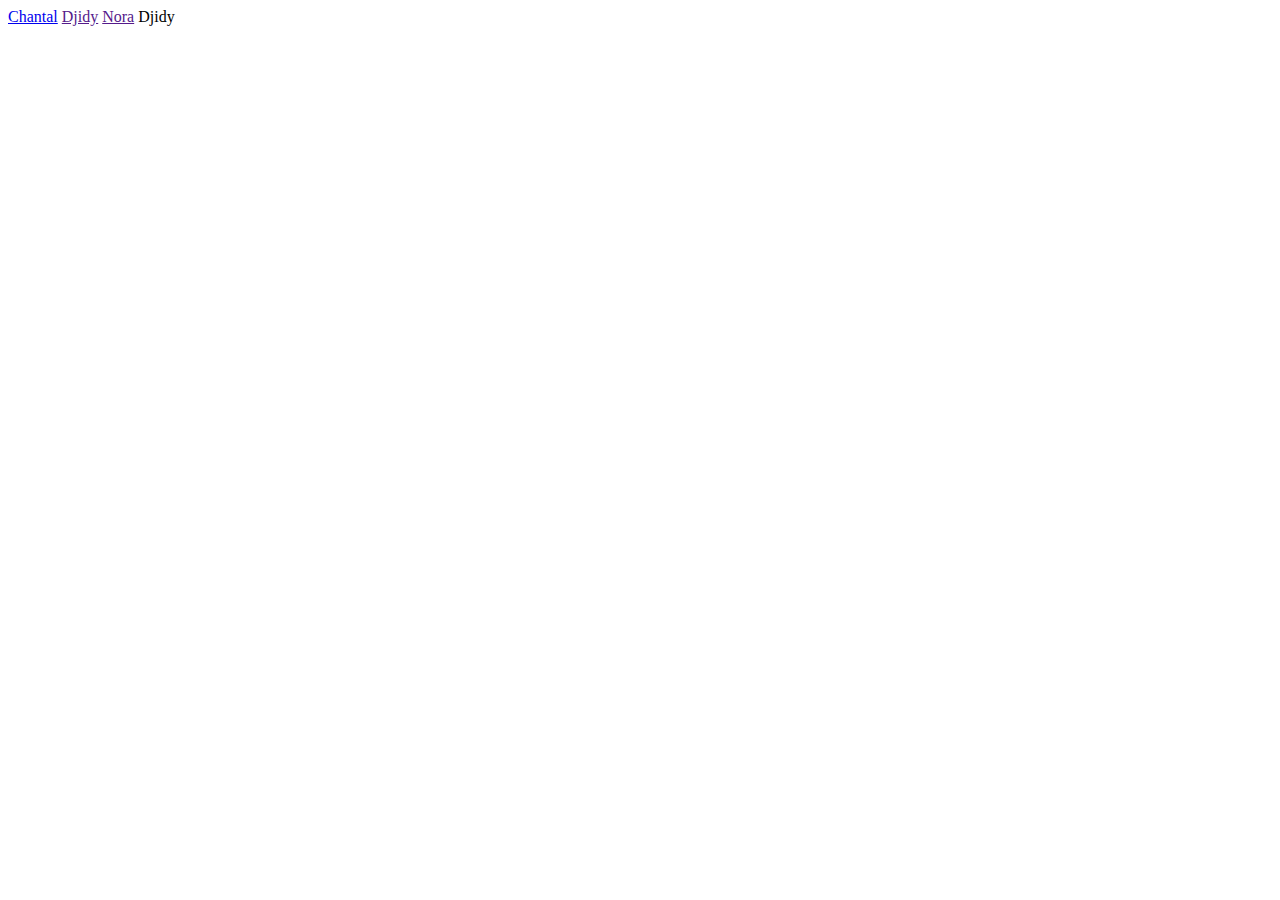
==== index.html @ d243ac2a "nouveau dossier" ====
<!DOCTYPE html>
<html lang="en">
<head>
    <meta charset="UTF-8">
    <meta http-equiv="X-UA-Compatible" content="IE=edge">
    <meta name="viewport" content="width=device-width, initial-scale=1.0">
    <title>Document</title>
</head>
<body>
    

    <a href="Pages/chantal.html">Chantal</a>
    <a href="">Djidy</a>
    <a href="">Nora</a>

    Djidy

</body>
</html>
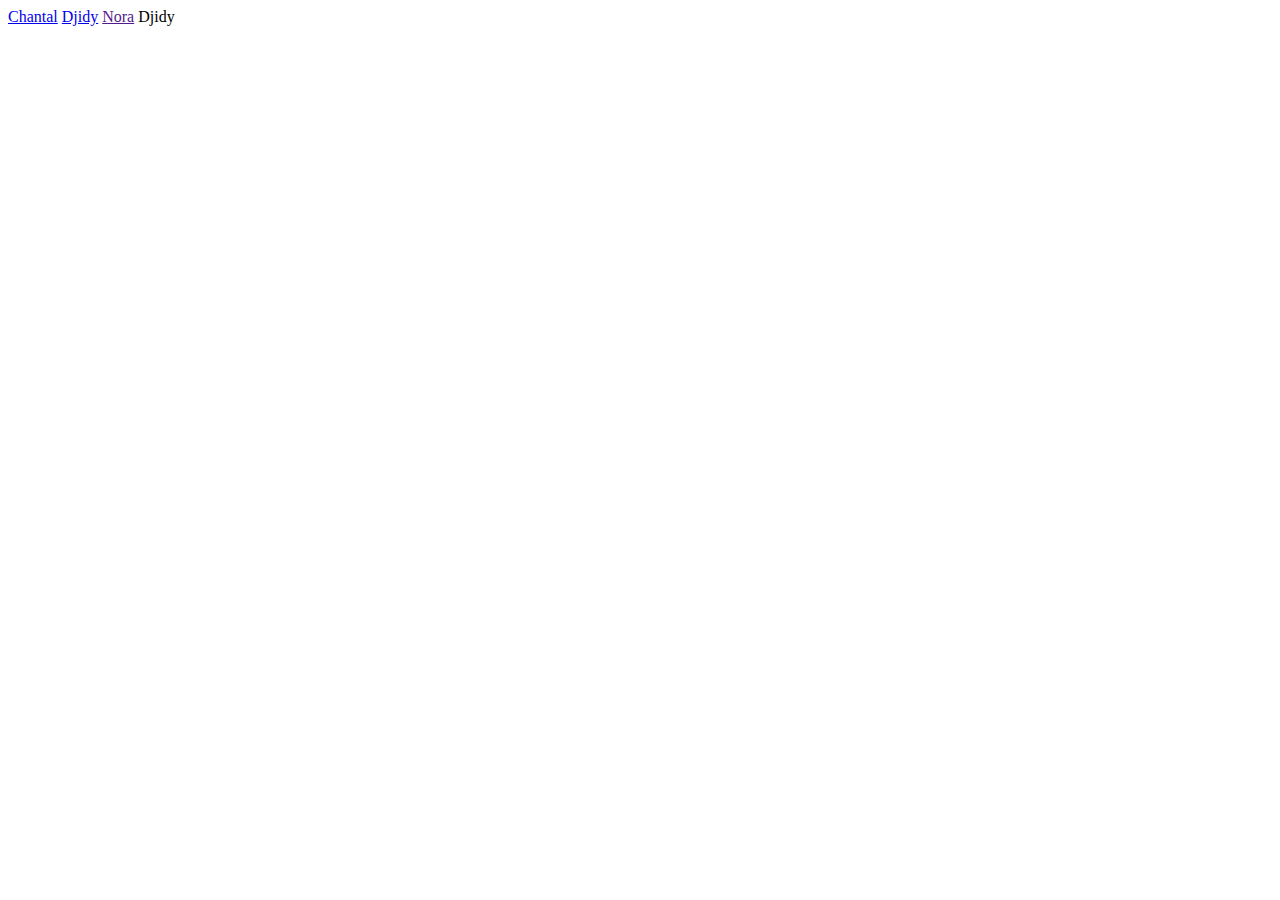
==== commit fa722f24: "fichier css ajouté" ====
--- a/index.html
+++ b/index.html
@@ -10,7 +10,7 @@
     
 
     <a href="Pages/chantal.html">Chantal</a>
-    <a href="">Djidy</a>
+    <a href="Pages/djiby.html">Djidy</a>
     <a href="">Nora</a>
 
     Djidy
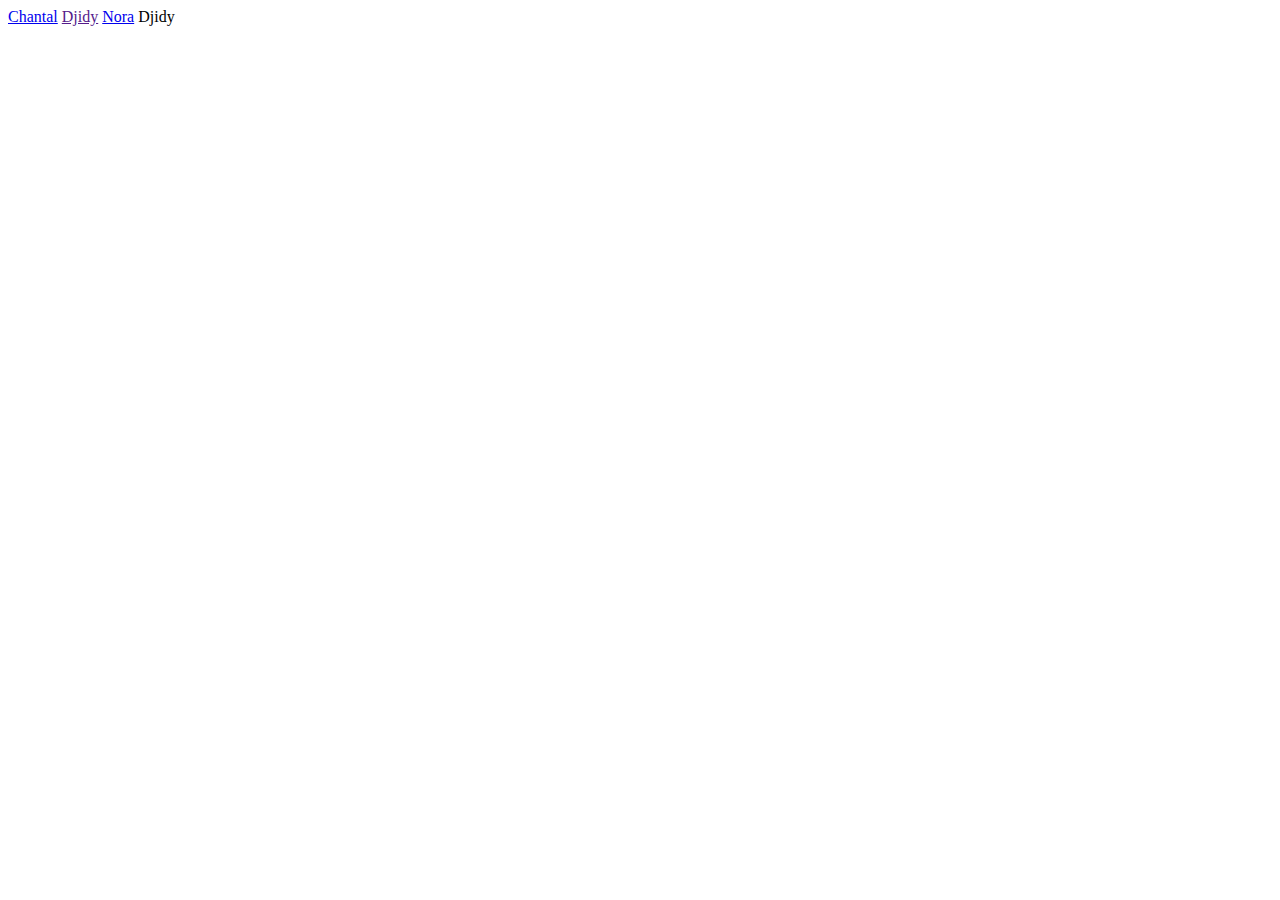
==== commit 4acd4f6c: "fichiers-nora-css-js" ====
--- a/index.html
+++ b/index.html
@@ -10,8 +10,8 @@
     
 
     <a href="Pages/chantal.html">Chantal</a>
-    <a href="Pages/djiby.html">Djidy</a>
-    <a href="">Nora</a>
+    <a href="">Djidy</a>
+    <a href="Pages/nora.html">Nora</a>
 
     Djidy
 
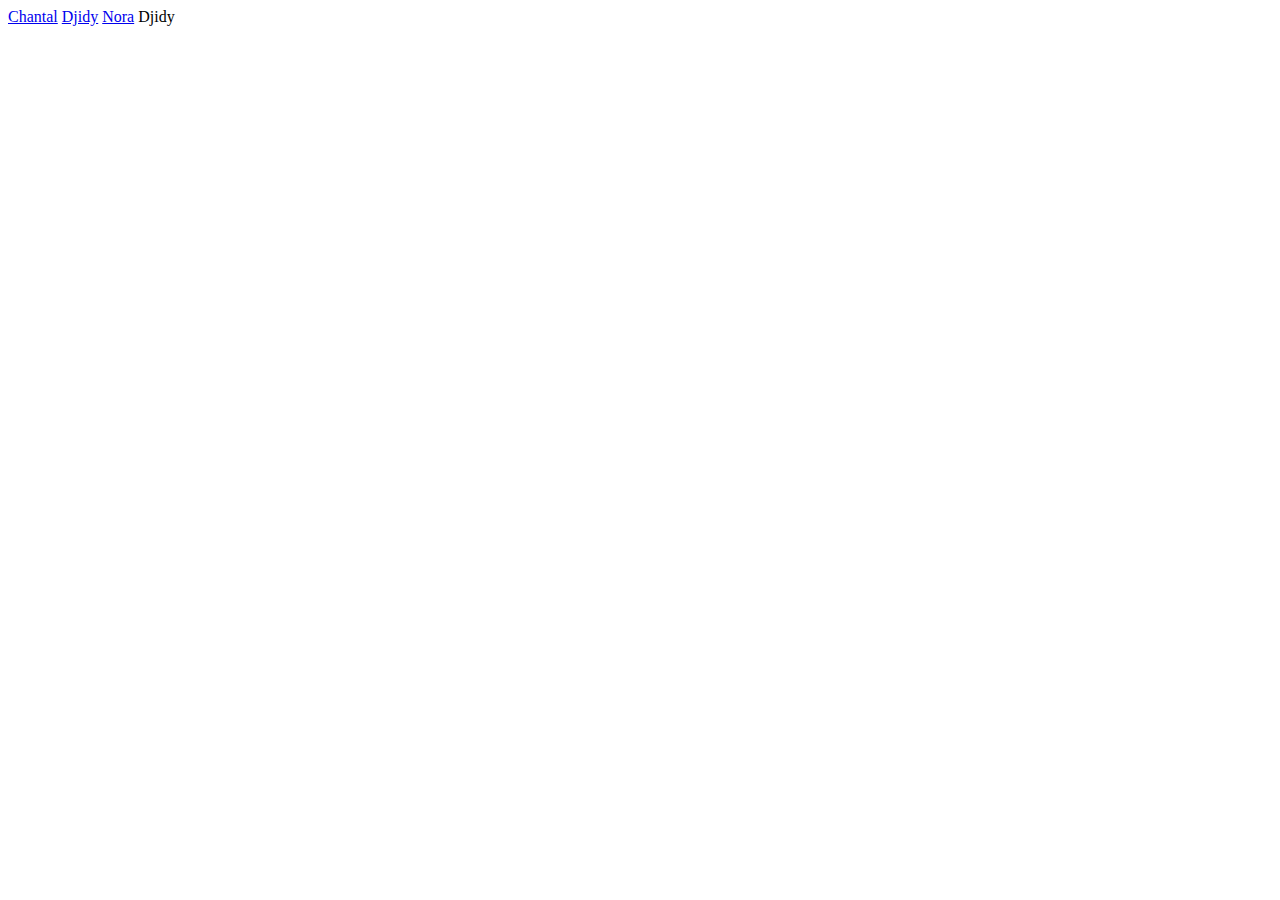
==== commit fd555fec: "ajout fichiers css et js" ====
--- a/index.html
+++ b/index.html
@@ -10,7 +10,7 @@
     
 
     <a href="Pages/chantal.html">Chantal</a>
-    <a href="">Djidy</a>
+    <a href="Pages/djiby.html">Djidy</a>
     <a href="Pages/nora.html">Nora</a>
 
     Djidy
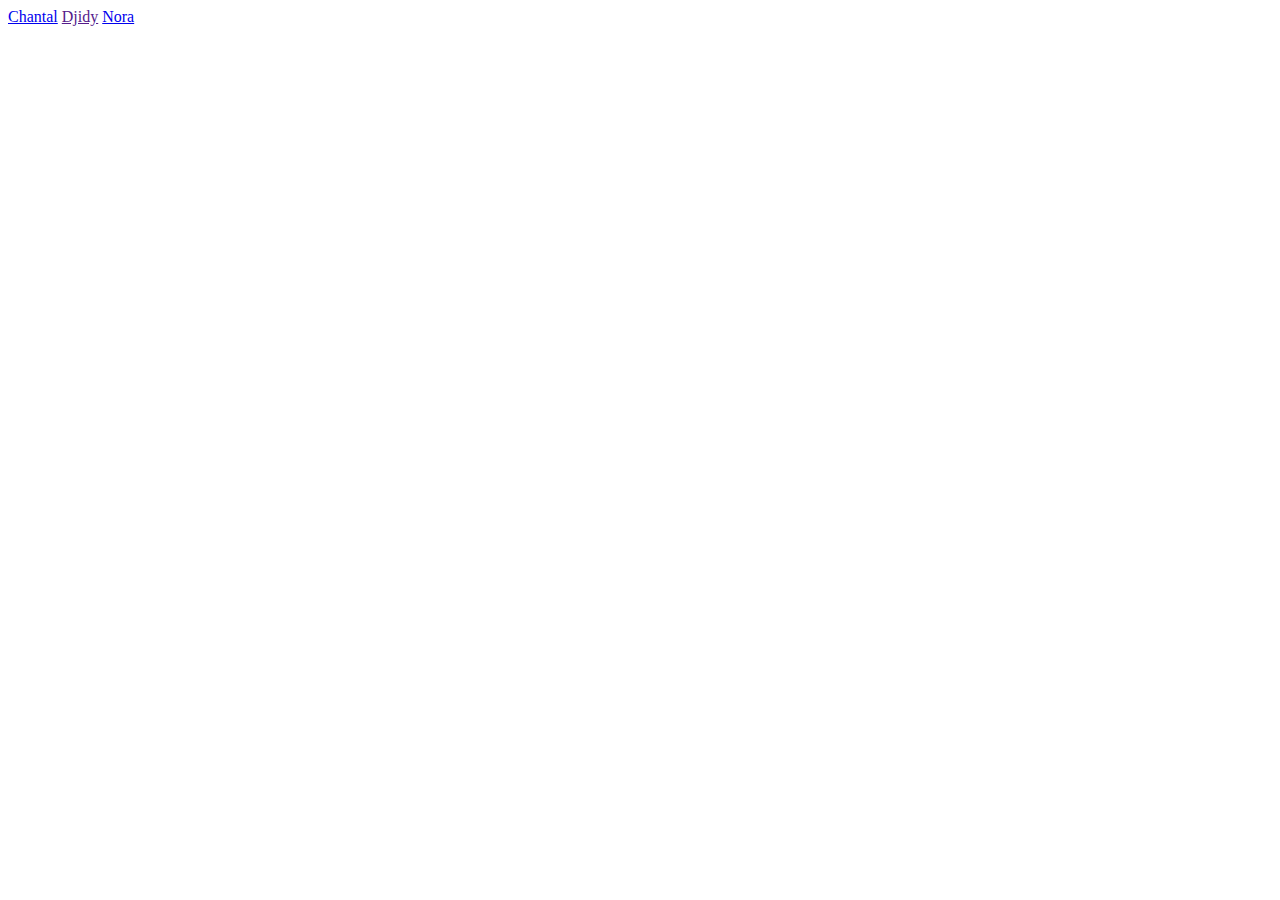
==== commit 5ca2366c: "fichiers de chantal modifiés" ====
--- a/index.html
+++ b/index.html
@@ -1,4 +1,4 @@
-<!DOCTYPE html>
+
 <html lang="en">
 <head>
     <meta charset="UTF-8">
@@ -10,10 +10,10 @@
     
 
     <a href="Pages/chantal.html">Chantal</a>
-    <a href="Pages/djiby.html">Djidy</a>
+    <a href="">Djidy</a>
     <a href="Pages/nora.html">Nora</a>
 
-    Djidy
+    
 
 </body>
 </html>
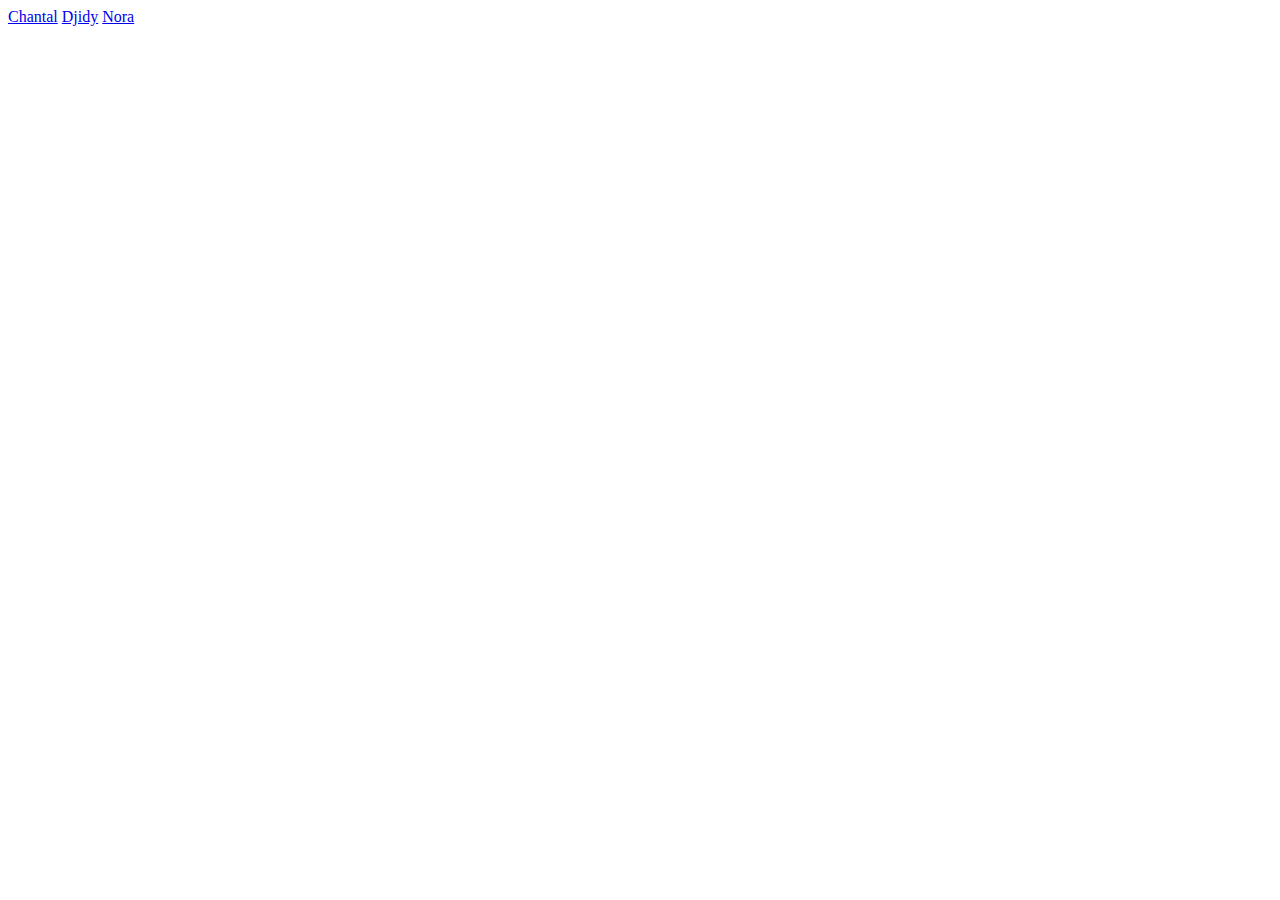
==== commit 2650cee5: "Merge branch 'main' of https://github.com/itachan77/groupe" ====
--- a/index.html
+++ b/index.html
@@ -10,7 +10,7 @@
     
 
     <a href="Pages/chantal.html">Chantal</a>
-    <a href="">Djidy</a>
+    <a href="Pages/djiby.html">Djidy</a>
     <a href="Pages/nora.html">Nora</a>
 
     
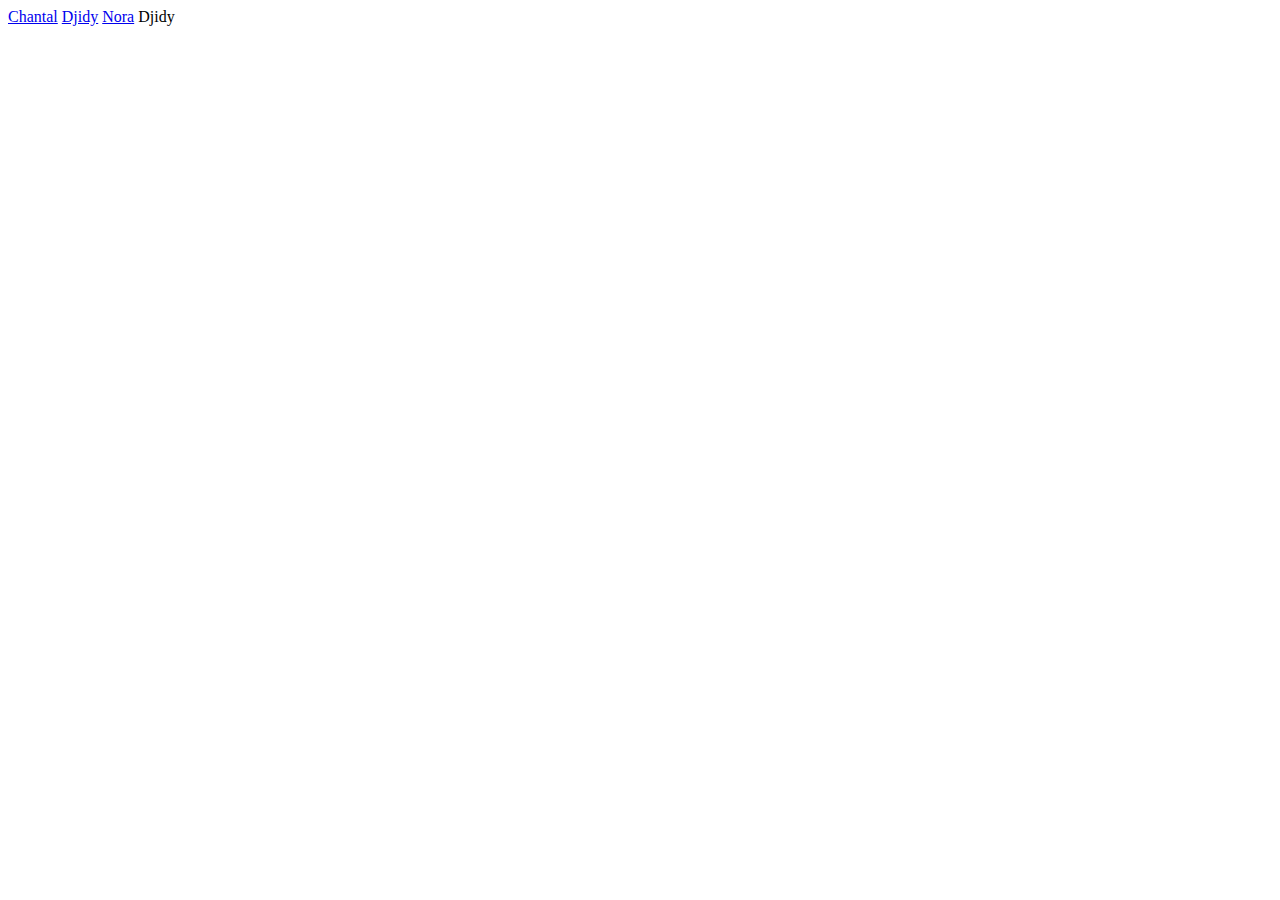
==== commit 16cb143f: "Merge branch 'main' of https://github.com/itachan77/groupe" ====
--- a/index.html
+++ b/index.html
@@ -1,4 +1,4 @@
-
+<!DOCTYPE html>
 <html lang="en">
 <head>
     <meta charset="UTF-8">
@@ -13,7 +13,7 @@
     <a href="Pages/djiby.html">Djidy</a>
     <a href="Pages/nora.html">Nora</a>
 
-    
+    Djidy
 
 </body>
 </html>
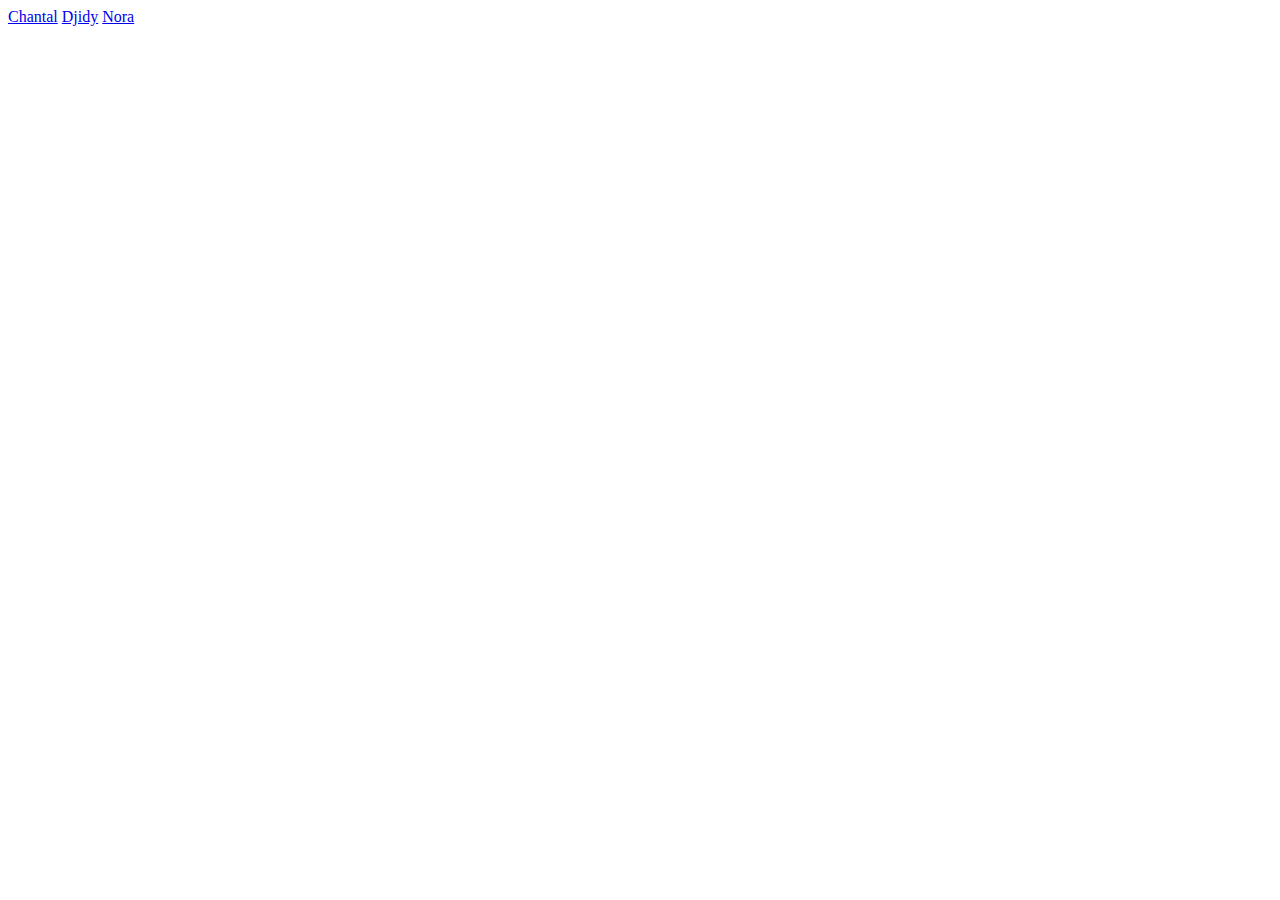
==== commit b01d662f: "html 2 modifié" ====
--- a/index.html
+++ b/index.html
@@ -1,4 +1,4 @@
-<!DOCTYPE html>
+
 <html lang="en">
 <head>
     <meta charset="UTF-8">
@@ -10,10 +10,10 @@
     
 
     <a href="Pages/chantal.html">Chantal</a>
-    <a href="Pages/djiby.html">Djidy</a>
+    <a href="Pages/djidy.html">Djidy</a>
     <a href="Pages/nora.html">Nora</a>
 
-    Djidy
+    
 
 </body>
 </html>
